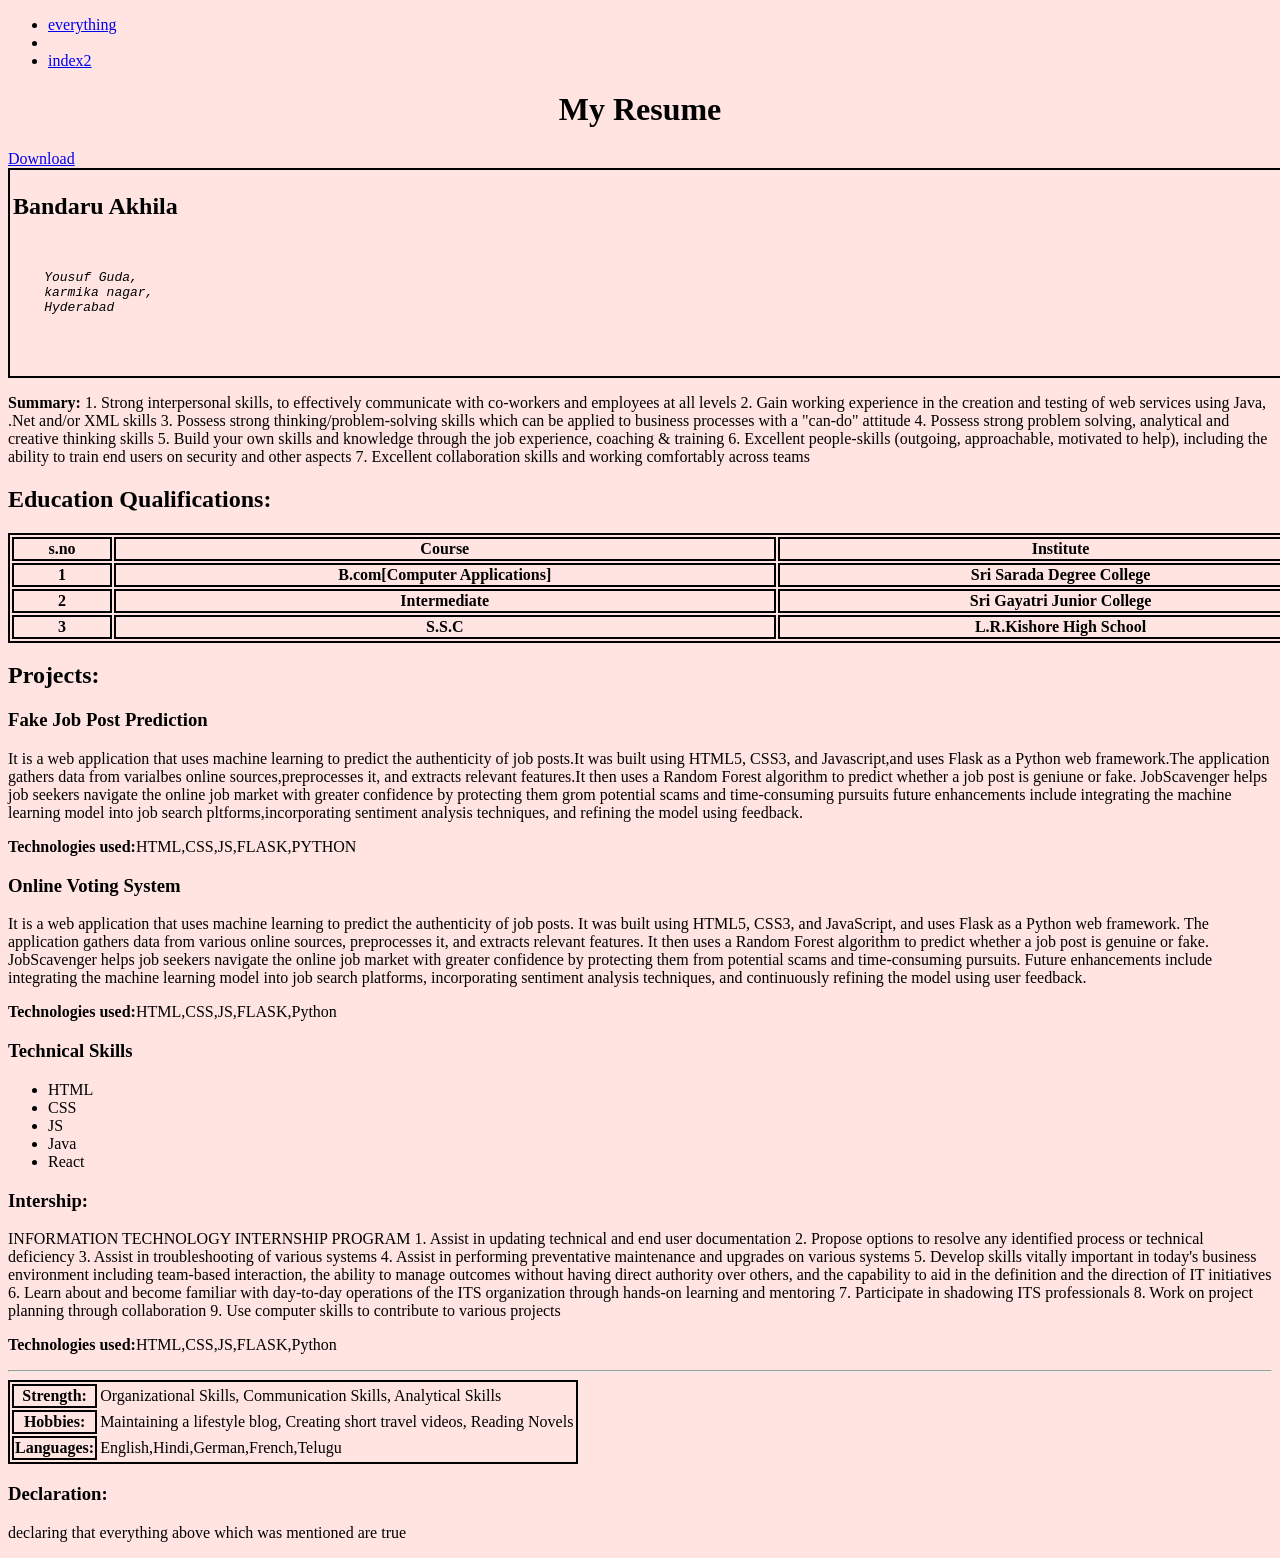
==== index.html @ 1b485e7e "firstproject" ====
<!DOCTYPE html>
<html lang="en">

<head>
    <meta charset="UTF-8">
    <meta name="viewport" content="width=device-width, initial-scale=1.0">
    <title>Resume</title>
    <style>
        table,
        th{
            border: 2px solid black;
        }

        h1{
            text-align: center;
        }
    </style>
    <linl rel="stylesheet" href="https://cdnjs.cloudflare.com/ajax/libs/font-awesome/6.5.1/css"
        integrity="sha512=DTOQO9RWCH3ppGqcWaEA1BIZOCxxalwEsw9c2QQeAIftl+Vegovlnee1c9QX4TctnWMn13TZye+giMm8e2LwA=="
        crossorigin="anonymous" referrerpolicy="no-referrer" />
    </head>

<body style="background-color: mistyrose;"> <!--Inline Styling-->
    <ul>
        <li><a href="./everything.html">everything</a></li>
        <li><a href="./forms.html>forms</a>"</li> 
        <li><a href=./index2.html>index2</a></li>
    </ul>
    

    <h1>My Resume</h1>

    <main class="resume">
       <!--header-->
       <a href="./Join the hands to protect the Earth.pdf" download>Download</a>
       <header>
           <table style="width: 150%;">
               <tr style="width: 150%;">
                  <td style="width: 100%;">
                      <h2> Bandaru Akhila</h2>
                    <pre>
    <address>
    Yousuf Guda,
    karmika nagar,
    Hyderabad
    </address>
    </pre>
                 <i class="fa-solid fa-envelope"></i>
             </td>
             <td style="width: 25%;">
                 <img src="https://lymphoma.org/wp-content/uploads/2021/07/Untitled-design-2021-07-06T142744.045-1.png"
                    alt="resume_img" height="200" width="220">
                 </td>
            </tr>
           </table>
      </header>
      <!--Professional Summary-->
      <div class="Summary">
         <p><strong>Summary:</strong> 1. Strong interpersonal skills, to effectively communicate with co-workers and employees at all levels
             2. Gain working experience in the creation and testing of web services using Java, .Net and/or XML skills
             3. Possess strong thinking/problem-solving skills which can be applied to business processes with a "can-do" attitude
             4. Possess strong problem solving, analytical and creative thinking skills
             5. Build your own skills and knowledge through the job experience, coaching & training
             6. Excellent people-skills (outgoing, approachable, motivated to help), including the ability to train end users on security and other aspects
             7. Excellent collaboration skills and working comfortably across teams </p>
      </div>
      <!--Educational Qualifications-->
      <div class="education">
           <h2>Education Qualifications:</h2>
           <table style="width: 120%;">
              <tr>
                 <th>s.no</th>
                <th>Course</th>
                 <th>Institute</th>
                 <th>CGPA</th>
              </tr>
              <tr>
                <th>1</th>
                <th>B.com[Computer Applications]</th>
                <th>Sri Sarada Degree College</th>
                <th>86.69%</th>
              </tr>
              <tr>
                <th>2</th>
                <th>Intermediate</th>
                <th>Sri Gayatri Junior College</th>
                <th>75%</th>
              </tr>    
              <tr>
                <th>3</th>
                <th>S.S.C</th>
                <th>L.R.Kishore High School</th>
                <th>75%</th>
              </tr>  
              </table>
      
            </div>
            <!--Projects-->
    <div class="projects">
      <h2>Projects:</h2>
        <div>
           <h3>Fake Job Post Prediction</h3>
           <p>It is a web application that uses machine learning to predict the authenticity of job posts.It 
               was built 
               using HTML5, CSS3, and Javascript,and uses Flask as a Python web framework.The application gathers 
               data from varialbes 
               online sources,preprocesses it, and extracts relevant features.It then uses a Random Forest
               algorithm to predict 
               whether a job post is geniune or fake. JobScavenger helps job seekers navigate the online job market 
               with greater 
               confidence by protecting them grom potential scams and time-consuming pursuits future 
               enhancements  include 
               integrating
               the machine learning model into job search pltforms,incorporating sentiment analysis 
               techniques, and refining the model using feedback.</p>
         <p><strong>Technologies used:</strong>HTML,CSS,JS,FLASK,PYTHON</p>
         </div>
         <div>
             <h3>Online Voting System</h3>
             <p>It is a web application that uses machine learning to predict the authenticity of job posts. It
                was built
                using HTML5, CSS3, and JavaScript, and uses Flask as a Python web framework. The application
                gathers data from
                various
                online sources, preprocesses it, and extracts relevant features. It then uses a Random Forest
                algorithm to
                predict
                whether a job post is genuine or fake. JobScavenger helps job seekers navigate the online job
                market with
                greater
                confidence by protecting them from potential scams and time-consuming pursuits. Future
                enhancements include
                integrating
                the machine learning model into job search platforms, incorporating sentiment analysis
                techniques, and
                continuously
                refining the model using user feedback.</p>
            <p><strong>Technologies used:</strong>HTML,CSS,JS,FLASK,Python</p>

                   </div>
                </div>
                  
                      <!--Skills-->
                      <div>
                         <h3>Technical Skills</h3>
                     <ul>
                         <li>HTML</li>
                         <li>CSS</li>
                         <li>JS</li>
                         <li>Java</li>
                         <li>React</li>
                       </ul>
                     </div>
                     <!--Intership-->
                     <div>
                        <h3>Intership:</h3>
                        <p>INFORMATION TECHNOLOGY INTERNSHIP PROGRAM  
                            1. Assist in updating technical and end user documentation
                            2. Propose options to resolve any identified process or technical deficiency
                            3. Assist in troubleshooting of various systems
                            4. Assist in performing preventative maintenance and upgrades on various systems
                            5. Develop skills vitally important in today's business environment including team-based interaction, the ability to manage outcomes without having direct authority over others, and the capability to aid in the definition and the direction of IT initiatives
                            6. Learn about and become familiar with day-to-day operations of the ITS organization through hands-on learning and mentoring
                            7. Participate in shadowing ITS professionals
                            8. Work on project planning through collaboration
                            9. Use computer skills to contribute to various projects</p>
                            <P><strong>Technologies used:</strong>HTML,CSS,JS,FLASK,Python</P>


                        </div>
                       <hr>
                       <!--Personal Info-->
                       <div>
                          <table>
                            <tr>
                                <th>Strength:</th>
                                <td>Organizational Skills,
                                    Communication Skills,
                                    Analytical Skills
                                </td>
                            </tr>
                          <tr>
                            <th>Hobbies:</th>
                            <td>Maintaining a lifestyle blog,
                                Creating short travel videos,
                                Reading Novels
                            </td>
                          </tr>
                          <tr>
                            <th>Languages:</th>
                            <td>English,Hindi,German,French,Telugu</td>
                          </tr>
                        </table>
                       </div> 
                       <!--Declaration-->
                       <div>
                        <h3>Declaration:</h3>
                        <p>declaring that everything above which was mentioned are true</p>
                       </div>
                       
                    </main>
              </body>


</html>
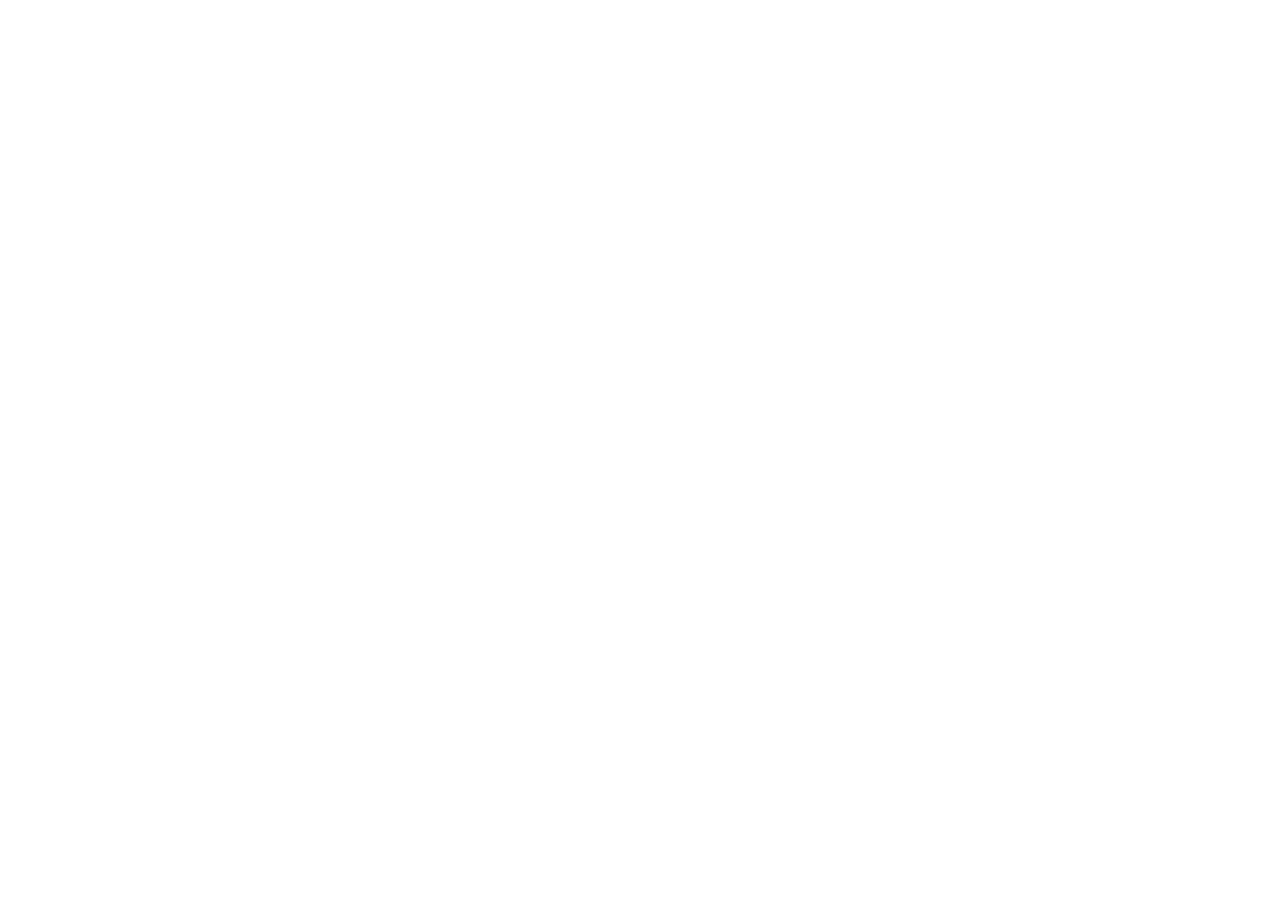
==== commit dc99141f: "Add files via upload" ====
--- a/index.html
+++ b/index.html
@@ -1,205 +1,11 @@
-<!DOCTYPE html>
-<html lang="en">
-
-<head>
-    <meta charset="UTF-8">
-    <meta name="viewport" content="width=device-width, initial-scale=1.0">
-    <title>Resume</title>
-    <style>
-        table,
-        th{
-            border: 2px solid black;
-        }
-
-        h1{
-            text-align: center;
-        }
-    </style>
-    <linl rel="stylesheet" href="https://cdnjs.cloudflare.com/ajax/libs/font-awesome/6.5.1/css"
-        integrity="sha512=DTOQO9RWCH3ppGqcWaEA1BIZOCxxalwEsw9c2QQeAIftl+Vegovlnee1c9QX4TctnWMn13TZye+giMm8e2LwA=="
-        crossorigin="anonymous" referrerpolicy="no-referrer" />
-    </head>
-
-<body style="background-color: mistyrose;"> <!--Inline Styling-->
-    <ul>
-        <li><a href="./everything.html">everything</a></li>
-        <li><a href="./forms.html>forms</a>"</li> 
-        <li><a href=./index2.html>index2</a></li>
-    </ul>
-    
-
-    <h1>My Resume</h1>
-
-    <main class="resume">
-       <!--header-->
-       <a href="./Join the hands to protect the Earth.pdf" download>Download</a>
-       <header>
-           <table style="width: 150%;">
-               <tr style="width: 150%;">
-                  <td style="width: 100%;">
-                      <h2> Bandaru Akhila</h2>
-                    <pre>
-    <address>
-    Yousuf Guda,
-    karmika nagar,
-    Hyderabad
-    </address>
-    </pre>
-                 <i class="fa-solid fa-envelope"></i>
-             </td>
-             <td style="width: 25%;">
-                 <img src="https://lymphoma.org/wp-content/uploads/2021/07/Untitled-design-2021-07-06T142744.045-1.png"
-                    alt="resume_img" height="200" width="220">
-                 </td>
-            </tr>
-           </table>
-      </header>
-      <!--Professional Summary-->
-      <div class="Summary">
-         <p><strong>Summary:</strong> 1. Strong interpersonal skills, to effectively communicate with co-workers and employees at all levels
-             2. Gain working experience in the creation and testing of web services using Java, .Net and/or XML skills
-             3. Possess strong thinking/problem-solving skills which can be applied to business processes with a "can-do" attitude
-             4. Possess strong problem solving, analytical and creative thinking skills
-             5. Build your own skills and knowledge through the job experience, coaching & training
-             6. Excellent people-skills (outgoing, approachable, motivated to help), including the ability to train end users on security and other aspects
-             7. Excellent collaboration skills and working comfortably across teams </p>
-      </div>
-      <!--Educational Qualifications-->
-      <div class="education">
-           <h2>Education Qualifications:</h2>
-           <table style="width: 120%;">
-              <tr>
-                 <th>s.no</th>
-                <th>Course</th>
-                 <th>Institute</th>
-                 <th>CGPA</th>
-              </tr>
-              <tr>
-                <th>1</th>
-                <th>B.com[Computer Applications]</th>
-                <th>Sri Sarada Degree College</th>
-                <th>86.69%</th>
-              </tr>
-              <tr>
-                <th>2</th>
-                <th>Intermediate</th>
-                <th>Sri Gayatri Junior College</th>
-                <th>75%</th>
-              </tr>    
-              <tr>
-                <th>3</th>
-                <th>S.S.C</th>
-                <th>L.R.Kishore High School</th>
-                <th>75%</th>
-              </tr>  
-              </table>
-      
-            </div>
-            <!--Projects-->
-    <div class="projects">
-      <h2>Projects:</h2>
-        <div>
-           <h3>Fake Job Post Prediction</h3>
-           <p>It is a web application that uses machine learning to predict the authenticity of job posts.It 
-               was built 
-               using HTML5, CSS3, and Javascript,and uses Flask as a Python web framework.The application gathers 
-               data from varialbes 
-               online sources,preprocesses it, and extracts relevant features.It then uses a Random Forest
-               algorithm to predict 
-               whether a job post is geniune or fake. JobScavenger helps job seekers navigate the online job market 
-               with greater 
-               confidence by protecting them grom potential scams and time-consuming pursuits future 
-               enhancements  include 
-               integrating
-               the machine learning model into job search pltforms,incorporating sentiment analysis 
-               techniques, and refining the model using feedback.</p>
-         <p><strong>Technologies used:</strong>HTML,CSS,JS,FLASK,PYTHON</p>
-         </div>
-         <div>
-             <h3>Online Voting System</h3>
-             <p>It is a web application that uses machine learning to predict the authenticity of job posts. It
-                was built
-                using HTML5, CSS3, and JavaScript, and uses Flask as a Python web framework. The application
-                gathers data from
-                various
-                online sources, preprocesses it, and extracts relevant features. It then uses a Random Forest
-                algorithm to
-                predict
-                whether a job post is genuine or fake. JobScavenger helps job seekers navigate the online job
-                market with
-                greater
-                confidence by protecting them from potential scams and time-consuming pursuits. Future
-                enhancements include
-                integrating
-                the machine learning model into job search platforms, incorporating sentiment analysis
-                techniques, and
-                continuously
-                refining the model using user feedback.</p>
-            <p><strong>Technologies used:</strong>HTML,CSS,JS,FLASK,Python</p>
-
-                   </div>
-                </div>
-                  
-                      <!--Skills-->
-                      <div>
-                         <h3>Technical Skills</h3>
-                     <ul>
-                         <li>HTML</li>
-                         <li>CSS</li>
-                         <li>JS</li>
-                         <li>Java</li>
-                         <li>React</li>
-                       </ul>
-                     </div>
-                     <!--Intership-->
-                     <div>
-                        <h3>Intership:</h3>
-                        <p>INFORMATION TECHNOLOGY INTERNSHIP PROGRAM  
-                            1. Assist in updating technical and end user documentation
-                            2. Propose options to resolve any identified process or technical deficiency
-                            3. Assist in troubleshooting of various systems
-                            4. Assist in performing preventative maintenance and upgrades on various systems
-                            5. Develop skills vitally important in today's business environment including team-based interaction, the ability to manage outcomes without having direct authority over others, and the capability to aid in the definition and the direction of IT initiatives
-                            6. Learn about and become familiar with day-to-day operations of the ITS organization through hands-on learning and mentoring
-                            7. Participate in shadowing ITS professionals
-                            8. Work on project planning through collaboration
-                            9. Use computer skills to contribute to various projects</p>
-                            <P><strong>Technologies used:</strong>HTML,CSS,JS,FLASK,Python</P>
-
-
-                        </div>
-                       <hr>
-                       <!--Personal Info-->
-                       <div>
-                          <table>
-                            <tr>
-                                <th>Strength:</th>
-                                <td>Organizational Skills,
-                                    Communication Skills,
-                                    Analytical Skills
-                                </td>
-                            </tr>
-                          <tr>
-                            <th>Hobbies:</th>
-                            <td>Maintaining a lifestyle blog,
-                                Creating short travel videos,
-                                Reading Novels
-                            </td>
-                          </tr>
-                          <tr>
-                            <th>Languages:</th>
-                            <td>English,Hindi,German,French,Telugu</td>
-                          </tr>
-                        </table>
-                       </div> 
-                       <!--Declaration-->
-                       <div>
-                        <h3>Declaration:</h3>
-                        <p>declaring that everything above which was mentioned are true</p>
-                       </div>
-                       
-                    </main>
-              </body>
-
-
+<!DOCTYPE html>
+<html lang="en">
+<head>
+    <meta charset="UTF-8">
+    <meta name="viewport" content="width=device-width, initial-scale=1.0">
+    <title>Document</title>
+</head>
+<body>
+    
+</body>
 </html>
